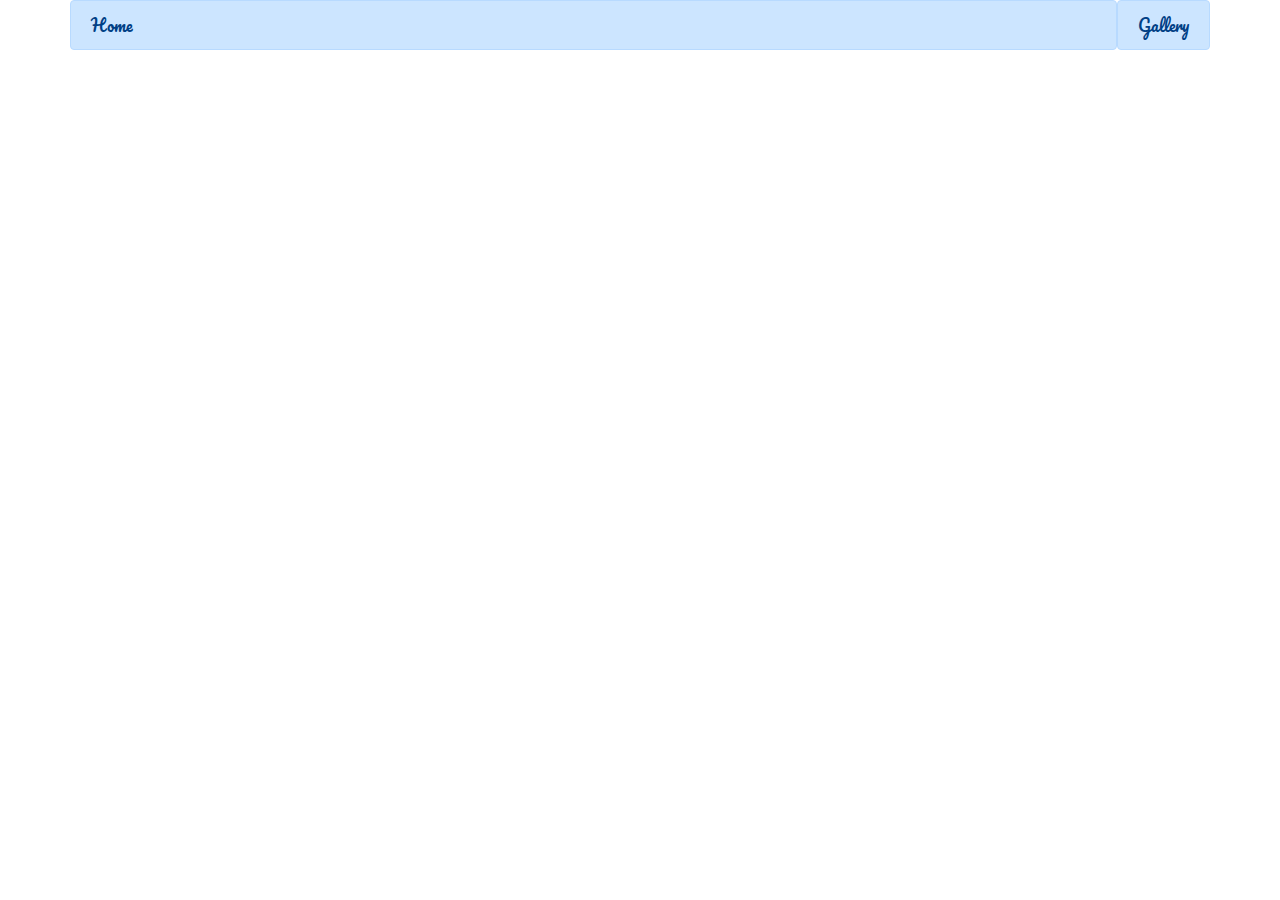
==== src/main/resources/templates/index.html @ ae6a579c "Initial commit" ====
<!DOCTYPE html>
<html lang="en">
<head>
    <meta charset="UTF-8"/>
    <title>Title</title>
    <link rel="stylesheet" href="https://maxcdn.bootstrapcdn.com/bootstrap/4.0.0/css/bootstrap.min.css" integrity="sha384-Gn5384xqQ1aoWXA+058RXPxPg6fy4IWvTNh0E263XmFcJlSAwiGgFAW/dAiS6JXm" crossorigin="anonymous"/>
    <link href="./css/stylesheet.css" rel="stylesheet">
    <link href="https://fonts.googleapis.com/css?family=Pacifico" rel="stylesheet">

</head>
<body>

<div class = "container">
    <div class="row">
        <div class="col-sm alert alert-primary">
            <div class="riripacifico">Home</div>
        </div>
        <a href="injera.html">

            <div class="col-sm alert alert-primary">
                <div class="riripacifico">Gallery</div>
            </div>

        </a>


    </div>

</div>

</body>
</html>
---- src/main/resources/templates/css/stylesheet.css ----
h1{
    font-weight: bold;
    font-size: 300px;
}

img{
    height: 300px;
    width: 300px;
}


/*body{
    font-family: 'Pacifico', cursive;
}*/

.riripacifico{
    font-family: 'Pacifico', cursive;
}
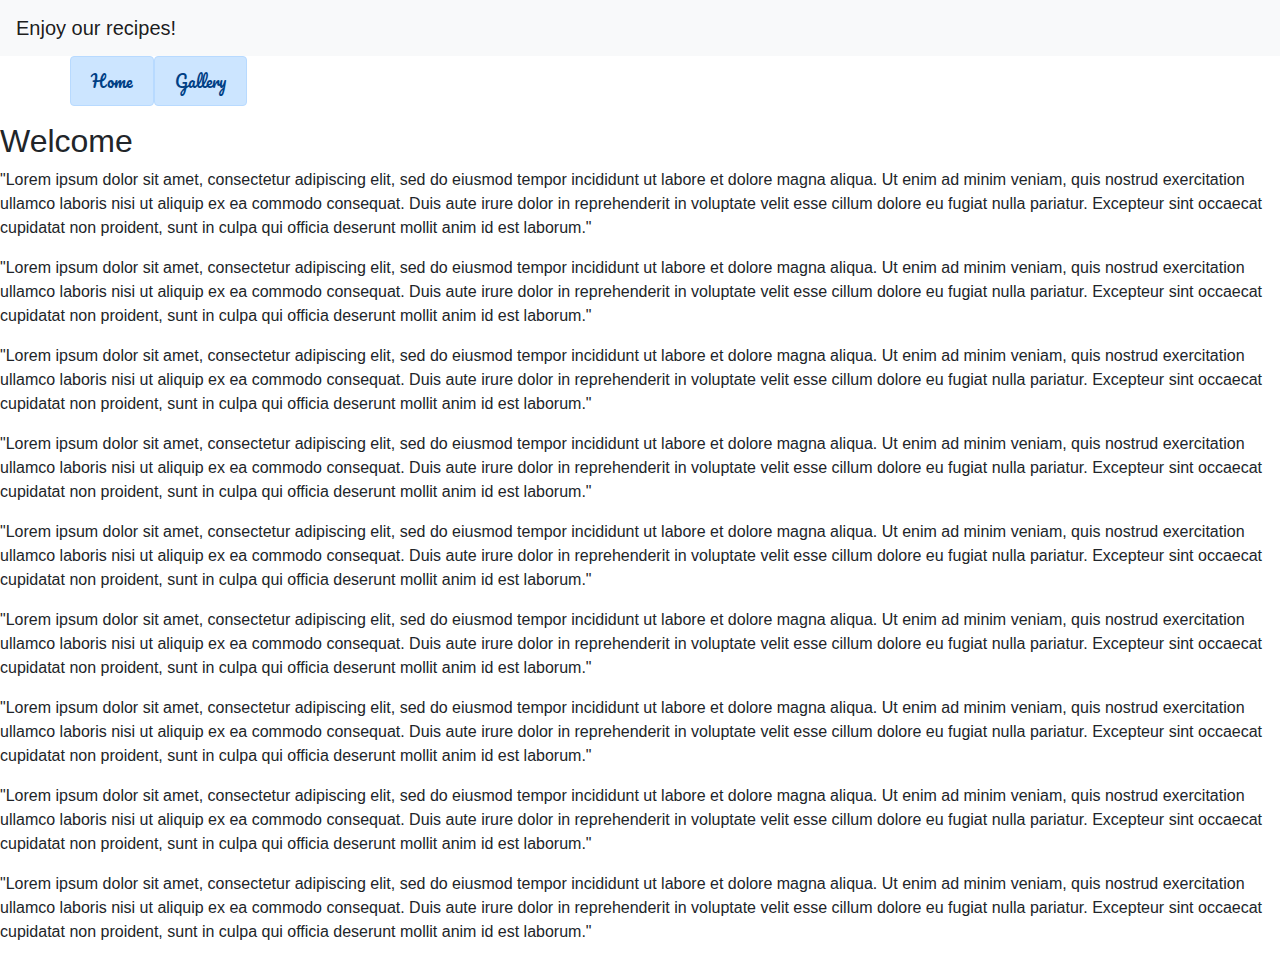
==== commit e82d5bf8: "have all the files but remains editing" ====
--- a/src/main/resources/templates/index.html
+++ b/src/main/resources/templates/index.html
@@ -10,23 +10,47 @@
 </head>
 <body>
 
+<nav class="navbar sticky-top navbar-light bg-light">
+    <a class="navbar-brand" href="#">Enjoy our recipes!</a>
+</nav>
+
+<nav>
 <div class = "container">
     <div class="row">
+        <a href="index.html">
         <div class="col-sm alert alert-primary">
             <div class="riripacifico">Home</div>
         </div>
-        <a href="injera.html">
+        </a>
 
+        <a href="gallery.html">
             <div class="col-sm alert alert-primary">
                 <div class="riripacifico">Gallery</div>
             </div>
-
         </a>
 
 
     </div>
 
 </div>
+</nav>
+
+<h2>Welcome</h2>
+<p>"Lorem ipsum dolor sit amet, consectetur adipiscing elit, sed do eiusmod tempor incididunt ut labore et dolore magna aliqua. Ut enim ad minim veniam, quis nostrud exercitation ullamco laboris nisi ut aliquip ex ea commodo consequat. Duis aute irure dolor in reprehenderit in voluptate velit esse cillum dolore eu fugiat nulla pariatur. Excepteur sint occaecat cupidatat non proident, sunt in culpa qui officia deserunt mollit anim id est laborum."</p>
+<p>"Lorem ipsum dolor sit amet, consectetur adipiscing elit, sed do eiusmod tempor incididunt ut labore et dolore magna aliqua. Ut enim ad minim veniam, quis nostrud exercitation ullamco laboris nisi ut aliquip ex ea commodo consequat. Duis aute irure dolor in reprehenderit in voluptate velit esse cillum dolore eu fugiat nulla pariatur. Excepteur sint occaecat cupidatat non proident, sunt in culpa qui officia deserunt mollit anim id est laborum."</p>
+<p>"Lorem ipsum dolor sit amet, consectetur adipiscing elit, sed do eiusmod tempor incididunt ut labore et dolore magna aliqua. Ut enim ad minim veniam, quis nostrud exercitation ullamco laboris nisi ut aliquip ex ea commodo consequat. Duis aute irure dolor in reprehenderit in voluptate velit esse cillum dolore eu fugiat nulla pariatur. Excepteur sint occaecat cupidatat non proident, sunt in culpa qui officia deserunt mollit anim id est laborum."</p>
+<p>"Lorem ipsum dolor sit amet, consectetur adipiscing elit, sed do eiusmod tempor incididunt ut labore et dolore magna aliqua. Ut enim ad minim veniam, quis nostrud exercitation ullamco laboris nisi ut aliquip ex ea commodo consequat. Duis aute irure dolor in reprehenderit in voluptate velit esse cillum dolore eu fugiat nulla pariatur. Excepteur sint occaecat cupidatat non proident, sunt in culpa qui officia deserunt mollit anim id est laborum."</p>
+<p>"Lorem ipsum dolor sit amet, consectetur adipiscing elit, sed do eiusmod tempor incididunt ut labore et dolore magna aliqua. Ut enim ad minim veniam, quis nostrud exercitation ullamco laboris nisi ut aliquip ex ea commodo consequat. Duis aute irure dolor in reprehenderit in voluptate velit esse cillum dolore eu fugiat nulla pariatur. Excepteur sint occaecat cupidatat non proident, sunt in culpa qui officia deserunt mollit anim id est laborum."</p>
+<p>"Lorem ipsum dolor sit amet, consectetur adipiscing elit, sed do eiusmod tempor incididunt ut labore et dolore magna aliqua. Ut enim ad minim veniam, quis nostrud exercitation ullamco laboris nisi ut aliquip ex ea commodo consequat. Duis aute irure dolor in reprehenderit in voluptate velit esse cillum dolore eu fugiat nulla pariatur. Excepteur sint occaecat cupidatat non proident, sunt in culpa qui officia deserunt mollit anim id est laborum."</p>
+<p>"Lorem ipsum dolor sit amet, consectetur adipiscing elit, sed do eiusmod tempor incididunt ut labore et dolore magna aliqua. Ut enim ad minim veniam, quis nostrud exercitation ullamco laboris nisi ut aliquip ex ea commodo consequat. Duis aute irure dolor in reprehenderit in voluptate velit esse cillum dolore eu fugiat nulla pariatur. Excepteur sint occaecat cupidatat non proident, sunt in culpa qui officia deserunt mollit anim id est laborum."</p>
+<p>"Lorem ipsum dolor sit amet, consectetur adipiscing elit, sed do eiusmod tempor incididunt ut labore et dolore magna aliqua. Ut enim ad minim veniam, quis nostrud exercitation ullamco laboris nisi ut aliquip ex ea commodo consequat. Duis aute irure dolor in reprehenderit in voluptate velit esse cillum dolore eu fugiat nulla pariatur. Excepteur sint occaecat cupidatat non proident, sunt in culpa qui officia deserunt mollit anim id est laborum."</p>
+<p>"Lorem ipsum dolor sit amet, consectetur adipiscing elit, sed do eiusmod tempor incididunt ut labore et dolore magna aliqua. Ut enim ad minim veniam, quis nostrud exercitation ullamco laboris nisi ut aliquip ex ea commodo consequat. Duis aute irure dolor in reprehenderit in voluptate velit esse cillum dolore eu fugiat nulla pariatur. Excepteur sint occaecat cupidatat non proident, sunt in culpa qui officia deserunt mollit anim id est laborum."</p>
+
+<!-- Optional JavaScript -->
+<!-- jQuery first, then Popper.js, then Bootstrap JS -->
+<script src="https://code.jquery.com/jquery-3.2.1.slim.min.js" integrity="sha384-KJ3o2DKtIkvYIK3UENzmM7KCkRr/rE9/Qpg6aAZGJwFDMVNA/GpGFF93hXpG5KkN" crossorigin="anonymous"></script>
+<script src="https://cdnjs.cloudflare.com/ajax/libs/popper.js/1.12.9/umd/popper.min.js" integrity="sha384-ApNbgh9B+Y1QKtv3Rn7W3mgPxhU9K/ScQsAP7hUibX39j7fakFPskvXusvfa0b4Q" crossorigin="anonymous"></script>
+<script src="https://maxcdn.bootstrapcdn.com/bootstrap/4.0.0/js/bootstrap.min.js" integrity="sha384-JZR6Spejh4U02d8jOt6vLEHfe/JQGiRRSQQxSfFWpi1MquVdAyjUar5+76PVCmYl" crossorigin="anonymous"></script>
 
 </body>
 </html>